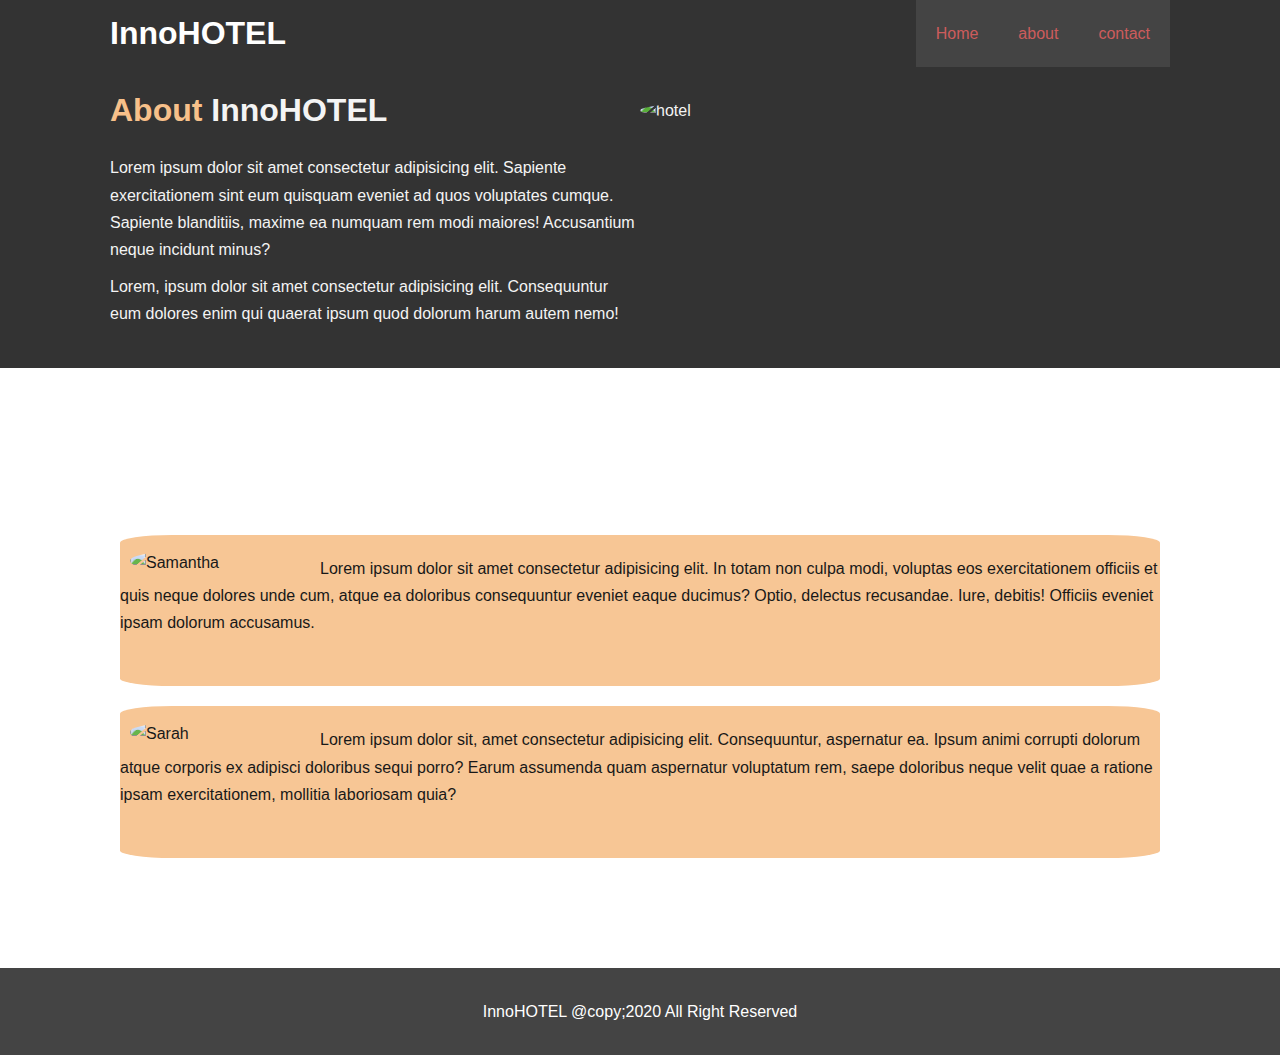
==== about.html @ 7b662f1c "builded hotel website" ====
<!DOCTYPE html>
<html lang="en">

<head>
    <meta charset="UTF-8">
    <meta name="viewport" content="width=device-width, initial-scale=1.0">
    <meta name="Description" content="Welcome to the most extraordinary hotel in kigali">
    <meta name="keywards" content="Hotel, kigali Rwanda">
    <link rel="stylesheet" href="./css/style.css">

    <title>Innox BT | About Us</title>
</head>

<body>
    <header>
        <nav id="navbar">
            <div class="container">
                <h1 class="log">
                    <a href="index.html">InnoHOTEL</a></h1>
                <ul>
                    <li><a class="home-page" href="index.html">Home</a></li>
                    <li><a class="home-page" href="about.html">about</a></li>
                    <li><a class="home-page" href="contact.html">contact</a></li>

                </ul>
            </div>
        </nav>
    </header>
    <section id="about-infor" class="pg-light py-3">
        <div class="container">
            <div class="infor-left">
                <h1> <span class="text-primary">About </span> InnoHOTEL</h1>
                <p> Lorem ipsum dolor sit amet consectetur adipisicing elit. Sapiente exercitationem sint eum quisquam eveniet ad quos voluptates cumque. Sapiente blanditiis, maxime ea numquam rem modi maiores! Accusantium neque incidunt minus?</p>

                <p>Lorem, ipsum dolor sit amet consectetur adipisicing elit. Consequuntur eum dolores enim qui quaerat ipsum quod dolorum harum autem nemo!</p>
            </div>
            <div class="infor-right">
                <img src="/img/background.jpg" alt="hotel">
            </div>
        </div>
        <div class="clr"></div>
    </section>
    <section id="testimonials" class="py-3">
        <div class="container">
            <h2 class="l-heading">What Our Guest Say</h2>
            <div class="testimonials ">
                <img src="/img/coffee.jpg" alt="Samantha">
                <p>Lorem ipsum dolor sit amet consectetur adipisicing elit. In totam non culpa modi, voluptas eos exercitationem officiis et quis neque dolores unde cum, atque ea doloribus consequuntur eveniet eaque ducimus? Optio, delectus recusandae. Iure,
                    debitis! Officiis eveniet ipsam dolorum accusamus.</p>
            </div>
            <div class="testimonials">
                <img src="/img/John.jpg " alt="Sarah">
                <p>Lorem ipsum dolor sit, amet consectetur adipisicing elit. Consequuntur, aspernatur ea. Ipsum animi corrupti dolorum atque corporis ex adipisci doloribus sequi porro? Earum assumenda quam aspernatur voluptatum rem, saepe doloribus neque
                    velit quae a ratione ipsam exercitationem, mollitia laboriosam quia?</p>
            </div>
        </div>


    </section>

    <footer id="main-footer">
        <P>InnoHOTEL @copy;2020 All Right Reserved</P>

    </footer>

</body>

</html>
---- css/style.css ----
* {
    margin: 0;
    padding: 0;
    box-sizing: border-box;
}


/* Utility/resuable */

.container {
    margin: auto;
    max-width: 1100px;
    overflow: auto;
    padding: 0 20px;
}

.clr {
    clear: both;
}

.text-primary {
    color: #f7c08a;
}

.lead {
    font-size: 25px;
}

.btn {
    display: inline-block;
    font-size: 18px;
    background: #333;
    padding: 13px 20px;
    border: none;
    cursor: pointer;
    color: #f4f4f4;
    border-radius: 5px;
}

.btn-light {
    background: #f4f4f4;
    color: #333;
}

.pg-light {
    background: #333;
    color: #f4f4f4;
}

.bg-dark {
    background: #333;
    color: #fff;
}

.py-1 {
    padding: 10px 0;
}

.py-2 {
    padding: 20px 0;
}

.py-3 {
    padding: 30px 0;
}

.btn:hover {
    background: #f7c08a;
    color: darkblue;
}

body {
    font-family: "Segoe UI", Tahoma, Geneva, Verdana, sans-serif;
    line-height: 1.7rem;
}

a {
    color: #333;
    text-decoration: none;
}

h1,
h2,
h3 {
    padding-bottom: 20px;
}

p {
    margin: 10px 0;
}

#navbar {
    background: #333;
    color: white;
    overflow: auto;
}

#navbar a {
    color: white;
}

#navbar .log {
    float: left;
    padding-top: 20px;
}

#navbar ul {
    list-style: none;
    float: right;
}

#navbar ul li {
    float: left;
}

#navbar ul li a {
    display: block;
    padding: 20px;
    text-align: center;
}

#navbar ul li a:hover,
#navbar ul li a.home-page {
    background: #444;
    color: indianred;
}


/* showcase */

#showcase {
    background: url(/img/showcase.jpg) no-repeat center center/cover;
    height: 600px;
}

#showcase .showcase_content {
    color: #fff;
    text-align: center;
    padding-top: 170px;
}

#showcase .showcase_content h1 {
    font-size: 60px;
    line-height: 1.2em;
}

#showcase .showcase_content p {
    padding-bottom: 20px;
    line-height: 1.7rem;
}


/* home-info */

#home-infor {
    height: 400px;
}

#home-infor .infor-img {
    float: left;
    width: 50%;
    background: url(/img/home.jpg) no-repeat center center/cover;
    min-height: 100%;
}

#home-infor .infor-content {
    float: right;
    width: 50%;
    height: 100%;
    text-align: center;
    padding: 50px 30px;
    overflow: hidden;
}

#home-infor .infor-content p {
    padding-bottom: 30px;
}


/* features-section */

.box {
    float: left;
    width: 33.3%;
    padding: 50px;
    text-align: center;
}

.box i {
    margin-bottom: 10px;
}

.bg-colr {
    background: #f7c08a;
    color: #fff;
}


/* about-page */

#about-infor .infor-right {
    float: right;
    width: 50%;
    min-height: 100%;
}

#about-infor .infor-right img {
    display: block;
    width: 100%;
    margin: auto;
    border-radius: 50%;
}

#about-infor .infor-left {
    float: left;
    width: 50%;
    min-height: 100%;
}


/* about-page */

#testimonials {
    height: 600px;
    background: url(/img/background.jpg) no-repeat center center/cover;
    padding: 100px;
}

.testimonials img {
    padding-top: 4px;
    float: left;
    width: 180px;
    margin-right: 10px;
    margin-left: 10px;
    border-radius: 100%;
}

#testimonials .testimonials {
    padding-top: 10px;
    padding-bottom: 40px;
    margin-bottom: 20px;
    border-radius: 5%;
    opacity: 0.9;
}

.testimonials {
    background: #f7c08a;
}

#testimonials h2 {
    color: white;
    text-align: center;
    padding-bottom: 40px;
}


/* contact-page */

#contact-infor .form-group {
    margin-bottom: 20px;
}

#contact-infor label {
    display: block;
    margin-bottom: 4px;
}

#contact-infor input,
#contact-infor textarea {
    width: 100%;
    padding: 10px;
    border: 1px #ddd solid;
}

#contact-infor input,
#contact-infor textarea:focus {
    outline: none;
    border-color: #f7c08a;
}


/* footer */

#main-footer {
    text-align: center;
    background: #444;
    color: white;
    padding: 20px;
}

#main-footer {
    text-align: center;
    background: #444;
    color: white;
    padding: 20px;
}


/* mediaquerry */
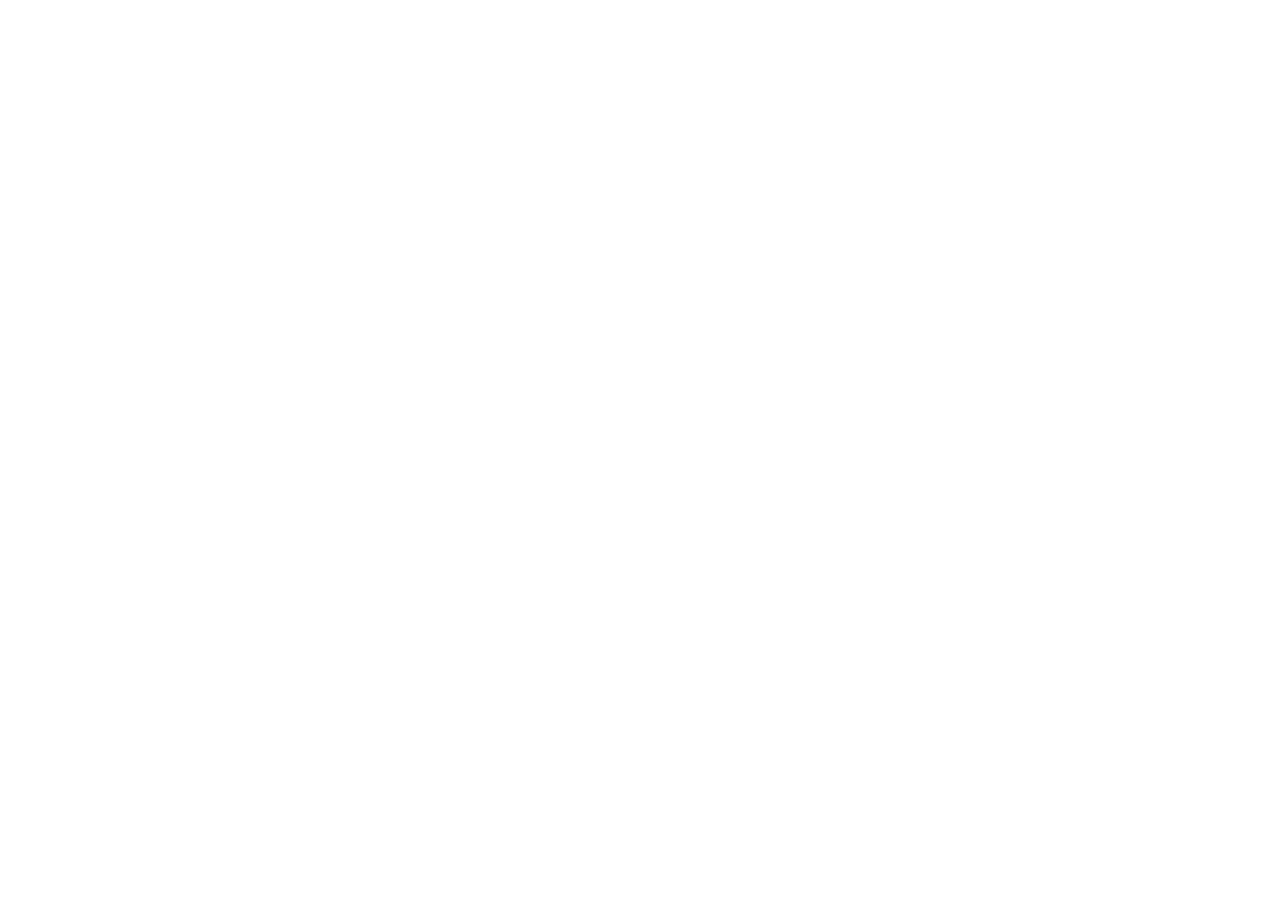
==== commit 0e7f26c5: "added mobile responsive" ====
--- a/about.html
+++ b/about.html
@@ -7,6 +7,7 @@
     <meta name="Description" content="Welcome to the most extraordinary hotel in kigali">
     <meta name="keywards" content="Hotel, kigali Rwanda">
     <link rel="stylesheet" href="./css/style.css">
+    <link rel="stylesheet" @media only screen and (max-width: 600px) href="./css/mobile.css">
 
     <title>Innox BT | About Us</title>
 </head>
--- a/css/mobile.css
+++ b/css/mobile.css
@@ -0,0 +1,3 @@
+body {
+    display: none;
+}